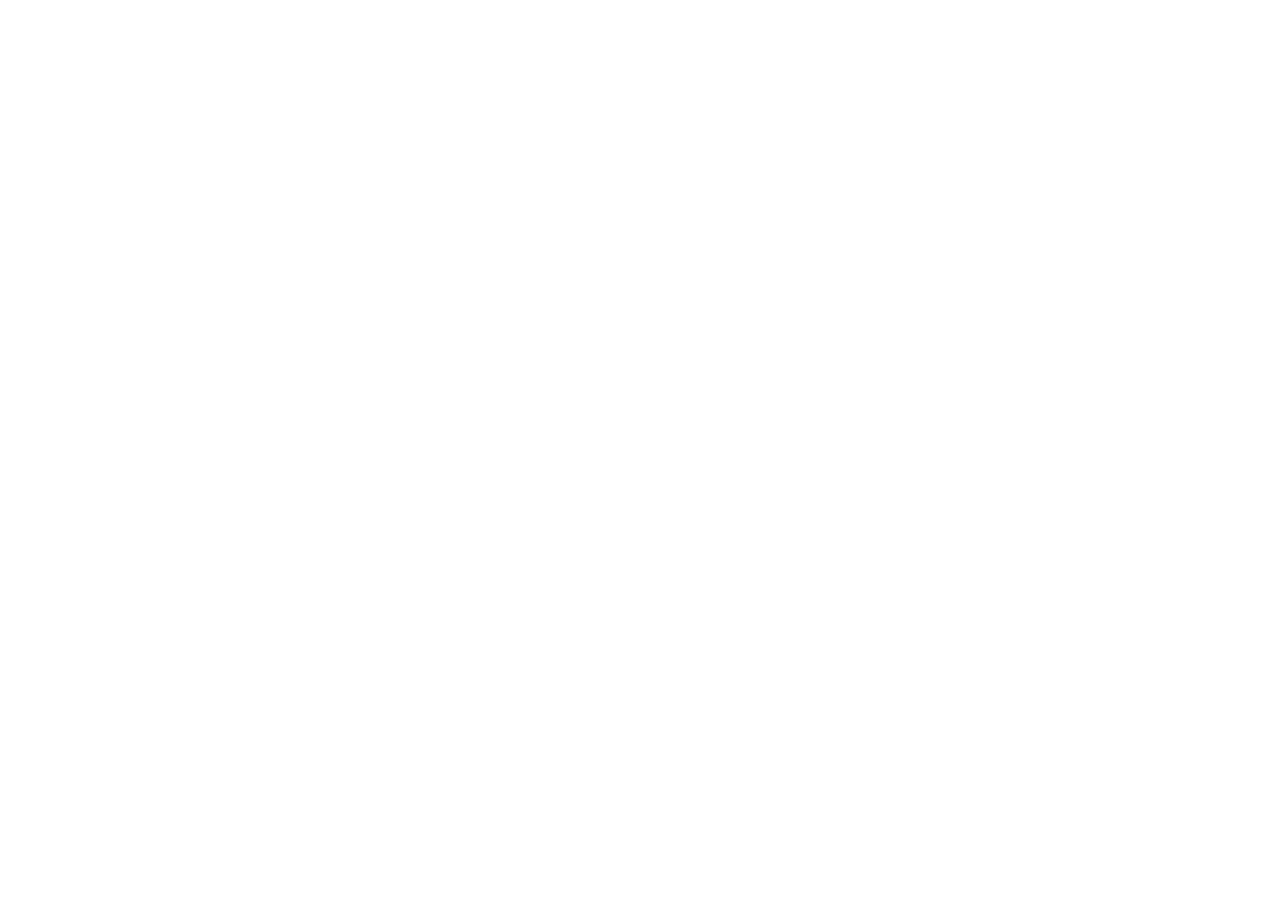
==== game/game.html @ 14dde436 "HTML and files changes an new folder was created to put into an empty html and the scrip.js document" ====
<!DOCTYPE html>
<html lang="en">
<head>
    <meta charset="UTF-8">
    <meta http-equiv="X-UA-Compatible" content="IE=edge">
    <meta name="viewport" content="width=device-width, initial-scale=1.0">
    <title>Game</title>
</head>
<body>
    <script src="./script.js"></script>
</body>
</html>
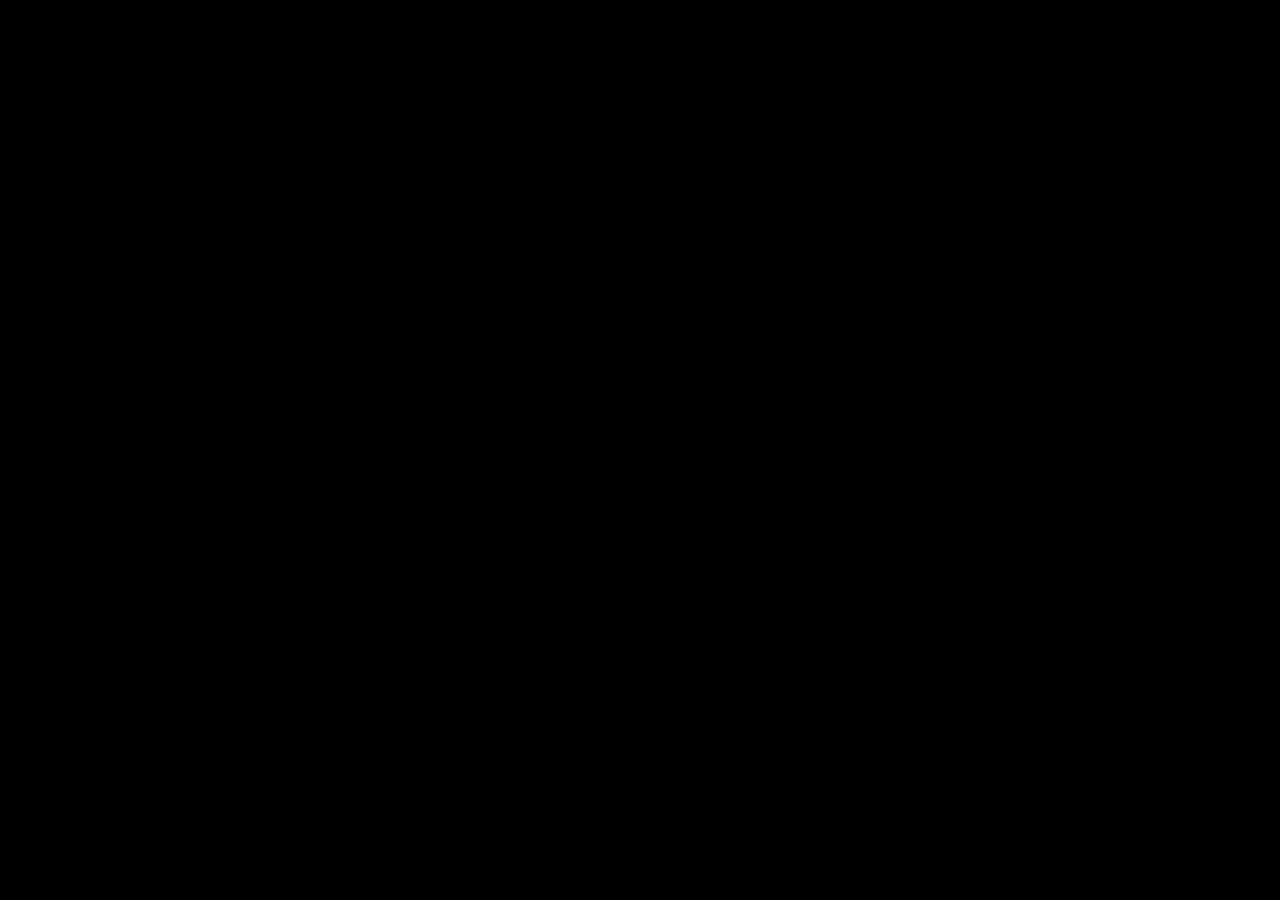
==== commit 9a51adbf: "Changes in game and script documents -it was changed the code to display at the end if the user won " ====
--- a/game/game.html
+++ b/game/game.html
@@ -6,7 +6,10 @@
     <meta name="viewport" content="width=device-width, initial-scale=1.0">
     <title>Game</title>
 </head>
-<body>
+<body style="background-color: black;">
+    <div style="margin-left: 33%; margin-right: 33%; padding: auto; width: 33%;">
+    <h1 id="show" style="text-align:center; color: rgb(58, 156, 248);"></h1>   
+    </div>
     <script src="./script.js"></script>
 </body>
 </html>